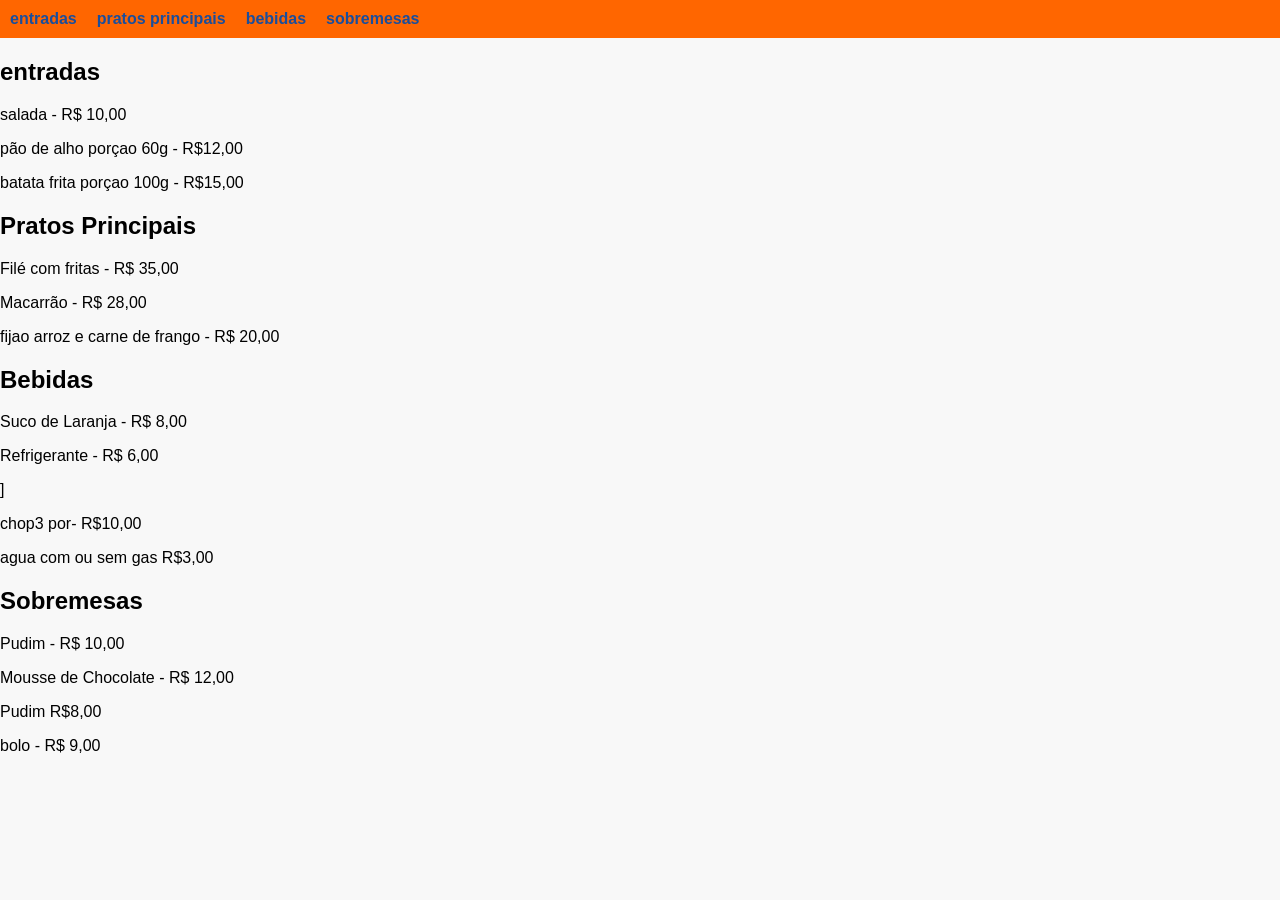
==== dia13deagosto/menu.html @ 05d6e46d "ja commitei" ====
<!DOCTYPE html>
<html lang="pt-BR">
<head>
    <meta charset="UTF-8">
    <meta name="viewport" content="width=device-width, initial-scale=1.0">
    <title>menu do jo bistro</title>
    <link rel="stylesheet" href="style.css">
</head>
<body>
    <nav>
        <ul>
            <li><a href="#entradas">entradas</a></li>
            <li><a href="#principais">pratos principais</a></li>
            <li><a href="#bebidas">bebidas</a></li>
            <li><a href="sobremesas">sobremesas</a></li>
        </ul>
    </nav>
    <div id="entradas">
        <h2>entradas</h2>
        <p>salada - R$ 10,00</p>
        <p>pão de alho porçao 60g - R$12,00</p>
        <p>batata frita porçao 100g - R$15,00</p>
    </div>
     <div id="principais">
        <h2>Pratos Principais</h2>
        <p>Filé com fritas - R$ 35,00</p>
        <p>Macarrão - R$ 28,00</p>
        <p>fijao arroz e carne de frango - R$ 20,00</p>
    </div>
    <div id="bebidas">
        <h2>Bebidas</h2>
        <p>Suco de Laranja - R$ 8,00</p>
        <p>Refrigerante - R$ 6,00</p>]
        <p>chop3 por- R$10,00</p>
        <p>agua com ou sem gas R$3,00 </p>
    </div>
<div id="sobremesas">
        <h2>Sobremesas</h2>
        <p>Pudim - R$ 10,00</p>
        <p>Mousse de Chocolate - R$ 12,00</p>
        <p>Pudim R$8,00</p>
        <p>bolo - R$ 9,00</p>
    </div>
</body>
</html>
---- dia13deagosto/style.css ----
body {
    font-family: Arial, sans-serif;
    background-color: #f8f8f8;
    margin: 0;
}

nav {
    background-color: #ff6600;
    padding: 10px;
}

nav ul {
    list-style: none;
    margin: 0;
    padding: 0;
    display: flex;
}

nav ul li {
    margin-right: 20px;
}

nav ul li a {
    color: rgb(26, 78, 156);
    text-decoration: none;
    font-weight: bold;
}

.categoria {
    padding: 20px;
}

.item {
    margin-bottom: 10px;
}
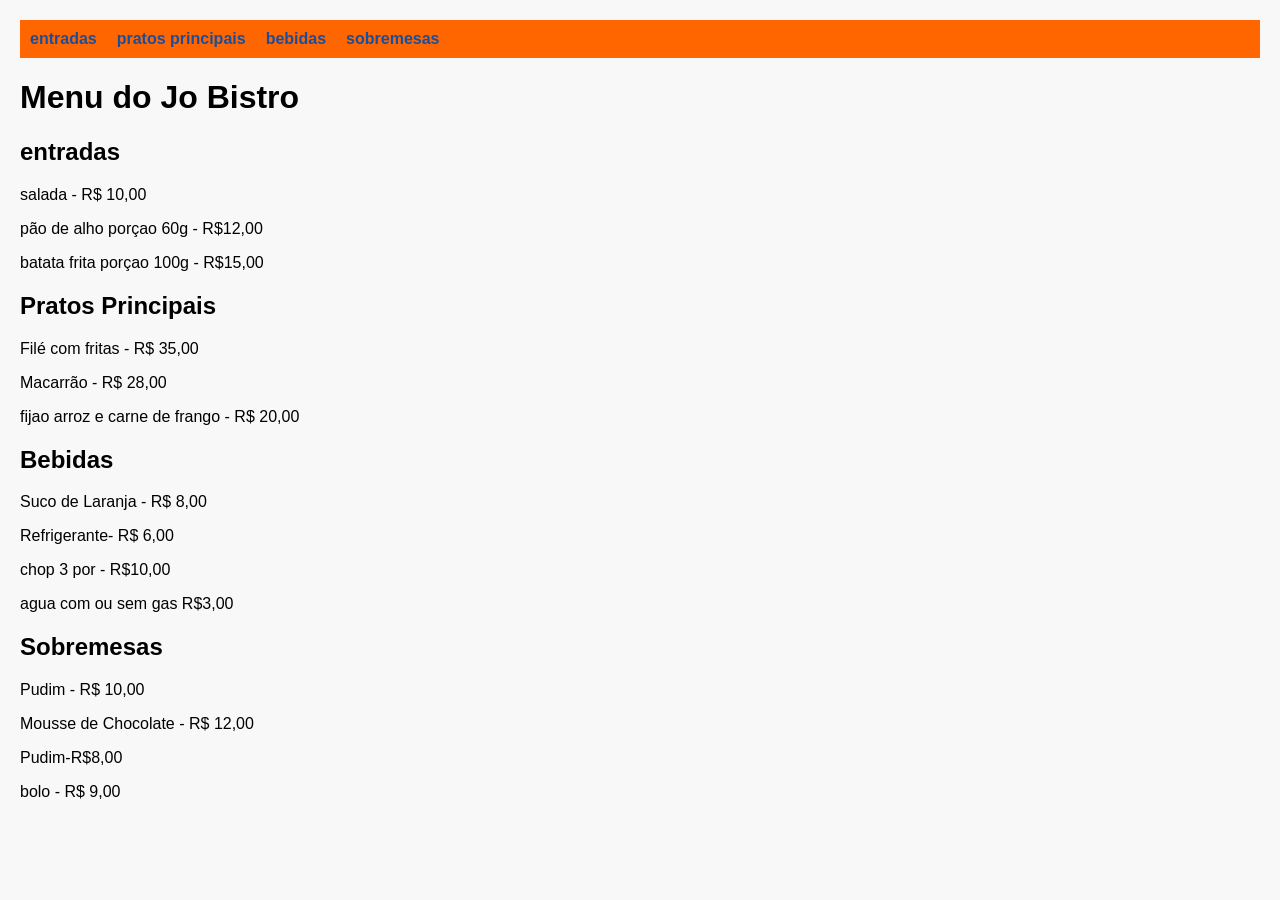
==== commit 06be2b98: "joelinton" ====
--- a/dia13deagosto/menu.html
+++ b/dia13deagosto/menu.html
@@ -15,6 +15,7 @@
             <li><a href="sobremesas">sobremesas</a></li>
         </ul>
     </nav>
+    <h1>Menu do Jo Bistro</h1>
     <div id="entradas">
         <h2>entradas</h2>
         <p>salada - R$ 10,00</p>
@@ -30,15 +31,15 @@
     <div id="bebidas">
         <h2>Bebidas</h2>
         <p>Suco de Laranja - R$ 8,00</p>
-        <p>Refrigerante - R$ 6,00</p>]
-        <p>chop3 por- R$10,00</p>
+        <p>Refrigerante- R$ 6,00</p>
+        <p>chop 3 por - R$10,00</p>
         <p>agua com ou sem gas R$3,00 </p>
     </div>
 <div id="sobremesas">
         <h2>Sobremesas</h2>
         <p>Pudim - R$ 10,00</p>
         <p>Mousse de Chocolate - R$ 12,00</p>
-        <p>Pudim R$8,00</p>
+        <p>Pudim-R$8,00</p>
         <p>bolo - R$ 9,00</p>
     </div>
 </body>
--- a/dia13deagosto/style.css
+++ b/dia13deagosto/style.css
@@ -1,7 +1,8 @@
 body {
     font-family: Arial, sans-serif;
     background-color: #f8f8f8;
-    margin: 0;
+    margin: 20px;
+    left: 20px;
 }
 
 nav {
